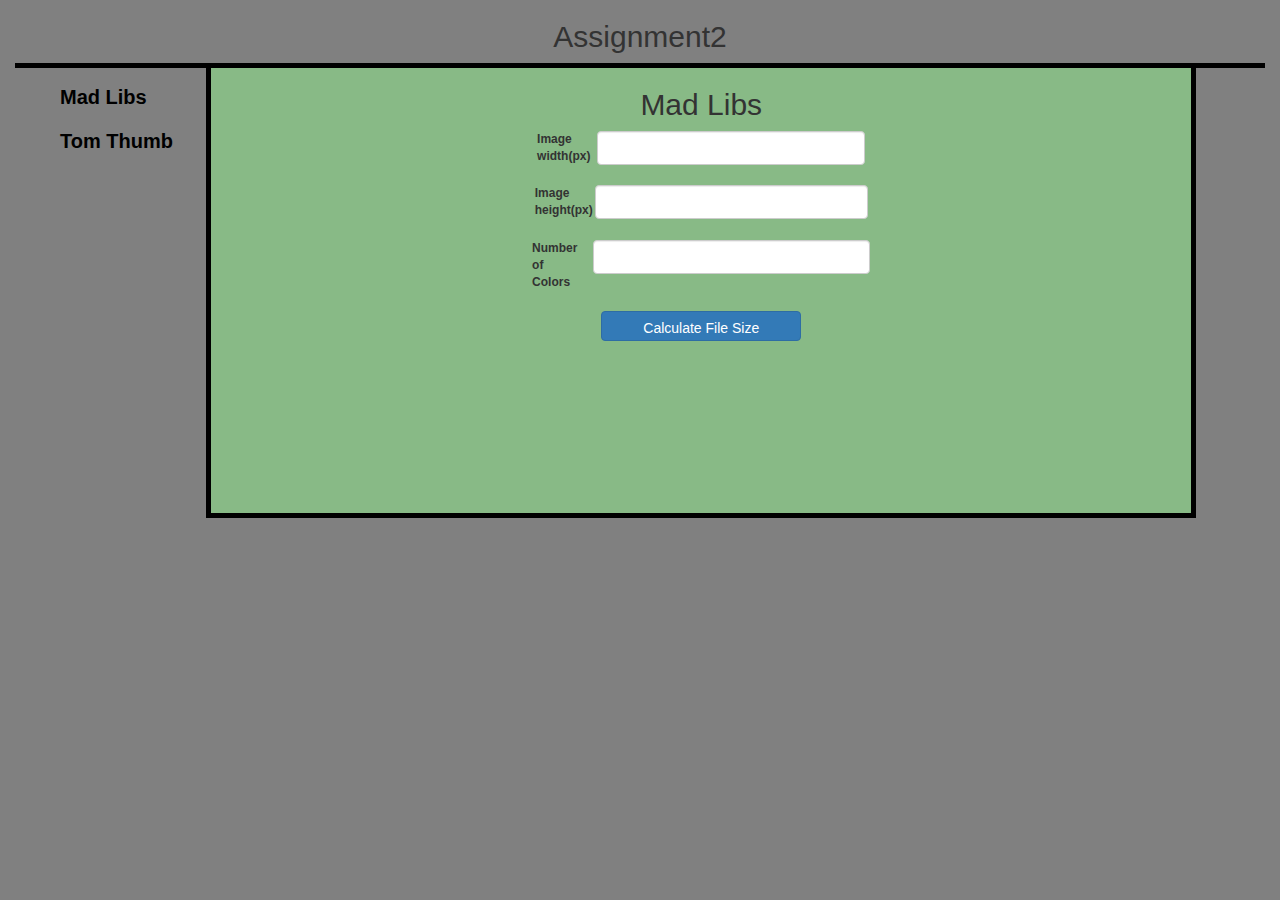
==== tomthumb.html @ 75388c8d "initial commit" ====
<!DOCTYPE html>
<html lang="en">
<head>
    <meta charset="UTF-8">
    <meta http-equiv="X-UA-Compatible" content="IE=edge">
    <meta name="viewport" content="width=device-width, initial-scale=1.0">
    <title>ImageWorks</title>
    <link rel="stylesheet" href="https://maxcdn.bootstrapcdn.com/bootstrap/3.4.1/css/bootstrap.min.css">
    <link rel="stylesheet" href="index.css">

<!-- jQuery library -->
<script src="https://ajax.googleapis.com/ajax/libs/jquery/3.6.0/jquery.min.js"></script>

<!-- Latest compiled JavaScript -->
<script src="https://maxcdn.bootstrapcdn.com/bootstrap/3.4.1/js/bootstrap.min.js"></script>
</head>
<body>
    <div class="container">
        <div class="title">
            <h2>Assignment2</h2>
        </div>
        <div class="cont">
            <div class="left">
                <div class="left_cont">
                    <a href="index.html">Mad Libs</a>
                    <a href=".">Tom Thumb</a>
                </div>
            </div>
            <div class="right">
                        <div class="inner">
                            <h2>Mad Libs</h2>
                            <div class="formdiv">
                                <form action="" class="form">
                                <div class="form-group row">
                                    <label for="inputEmail3" class="col-sm-2 col-form-label">Image width(px)</label>
                                    <div class="col-sm-10">
                                        <input type="text" class="form-control" id="v1">
                                    </div>
                                    </div>
                                    <div class="form-group row">
                                    <label for="inputEmail3" class="col-sm-2 col-form-label">Image height(px)</label>
                                    <div class="col-sm-10">
                                        <input type="text" class="form-control" id="v2">
                                    </div>
                                    </div>
                                    <div class="form-group row">
                                    <label for="inputEmail3" class="col-sm-2 col-form-label">Number of Colors</label>
                                    <div class="col-sm-10">
                                        <input type="text" class="form-control" id="v3">
                                    </div>
                                    </div>
                                    <div class="form-group row">
                                    <div class="col-sm-10">
                                        <button type="submit" class="btn btn-primary" id="btn">Calculate File Size</button>
                                    </div>
                                    </div>
                                </form>
                            </div>
                    
                        </div>
                        <div class=" res">
                                <p id="txt"></p>
                        </div>
            </div>
            
        </div>
       
    </div>
</body>
<script src="tomthumb.js"></script>
</html>
---- index.css ----
body {
    background-color: grey;
    margin: 0;
    padding: 0;
    box-sizing: border-box;
}
.container {
    width: 100vw;
}
 .inner, .form {
    display: flex;
    flex-direction: column;
    justify-content: center;

    align-items: center;
}
.inner {
    justify-content: flex-start;
}
.title {
    border-bottom: 5px solid black;
    width: 100%;
}
h2 {
    text-align: center; 
    display: block;
}
.result, .res {
    display: none;
    height: 23vh;
    width: 99%;
    background-color: #88ba86;
    border: 5px solid black;
    margin-top: 7px;
}
.inner {
    width: 93.5%;
    border-right: 5px solid black;
    border-left: 5px solid black;
    border-bottom: 5px solid black;
    height: 50vh;
    padding: 0 30px 30px 30px;
    background-color: #88ba86;
}
span {
    display: inline-block;
    margin-bottom: 30px;
}
.inp {
    height: 20px;
    width: 200px;
}
button {
    height: 20px;
    appearance: none;
    border-radius: 12px;
    border: none;
    width: 100px;
    cursor: pointer;
}
.word {
    color: green;
}
.cont {
    display : flex;
}
.right{
    flex-grow: 1.5;
    width: 85%;
}
.left {
    display: flex;
    flex-direction: column;
    width: 15vw;
}
a {
    display: block;
    margin: 15px;
    padding-left: 30px;
    text-decoration: none;
    font-size: 20px;
    color: black;
    font-weight: bold;
}

.col-sm-2 {
    font-size: 12px;
}
label {
    width: 100px;

}
.btn {
    width: 200px;
    height: 30px;
}
#true {
    color: green;
}
#false {
    color: red;
}
.resultTrue {
    display: none;
}
.resultFalse {
    display: none;
}
.res{
    width: 93.5%;
}
.res > p {
text-align: center;
}
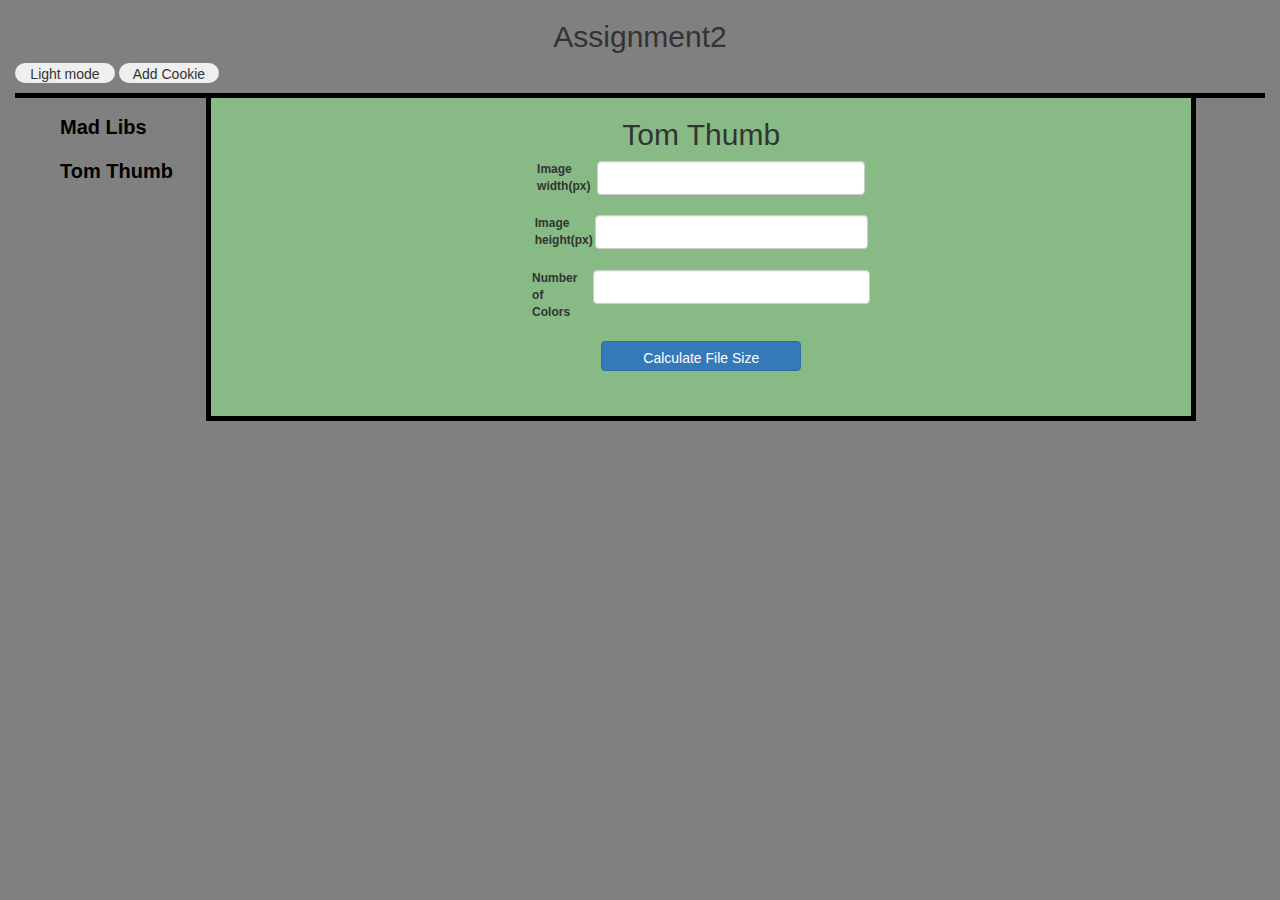
==== commit 4d8c7139: "initial commit" ====
--- a/tomthumb.html
+++ b/tomthumb.html
@@ -18,6 +18,8 @@
     <div class="container">
         <div class="title">
             <h2>Assignment2</h2>
+            <button id="modeChange"><span id='mode'>Light mode</span></button>
+            <button id="addCookie">Add Cookie</button>
         </div>
         <div class="cont">
             <div class="left">
@@ -27,8 +29,8 @@
                 </div>
             </div>
             <div class="right">
-                        <div class="inner">
-                            <h2>Mad Libs</h2>
+                        <div class="inner dark-mode-card">
+                            <h2>Tom Thumb</h2>
                             <div class="formdiv">
                                 <form action="" class="form">
                                 <div class="form-group row">
@@ -58,7 +60,7 @@
                             </div>
                     
                         </div>
-                        <div class=" res">
+                        <div class="res dark-mode-card">
                                 <p id="txt"></p>
                         </div>
             </div>
@@ -68,4 +70,5 @@
     </div>
 </body>
 <script src="tomthumb.js"></script>
+<script src="/path/to/jquery.cookie.js"></script>
 </html>--- a/index.css
+++ b/index.css
@@ -38,7 +38,7 @@
     border-right: 5px solid black;
     border-left: 5px solid black;
     border-bottom: 5px solid black;
-    height: 50vh;
+    max-height: 100vh;
     padding: 0 30px 30px 30px;
     background-color: #88ba86;
 }
@@ -111,4 +111,21 @@
 }
 .res > p {
 text-align: center;
-}+}
+
+#modeChange {
+   margin-bottom: 10px;
+}
+
+.light-mode-back {
+    background-color: white;
+}
+.light-mode-card {
+    background-color: bisque;
+}
+.dark-mode-back {
+    background-color: grey;
+}
+.dark-mode-card {
+    background-color: #88ba86;
+}
